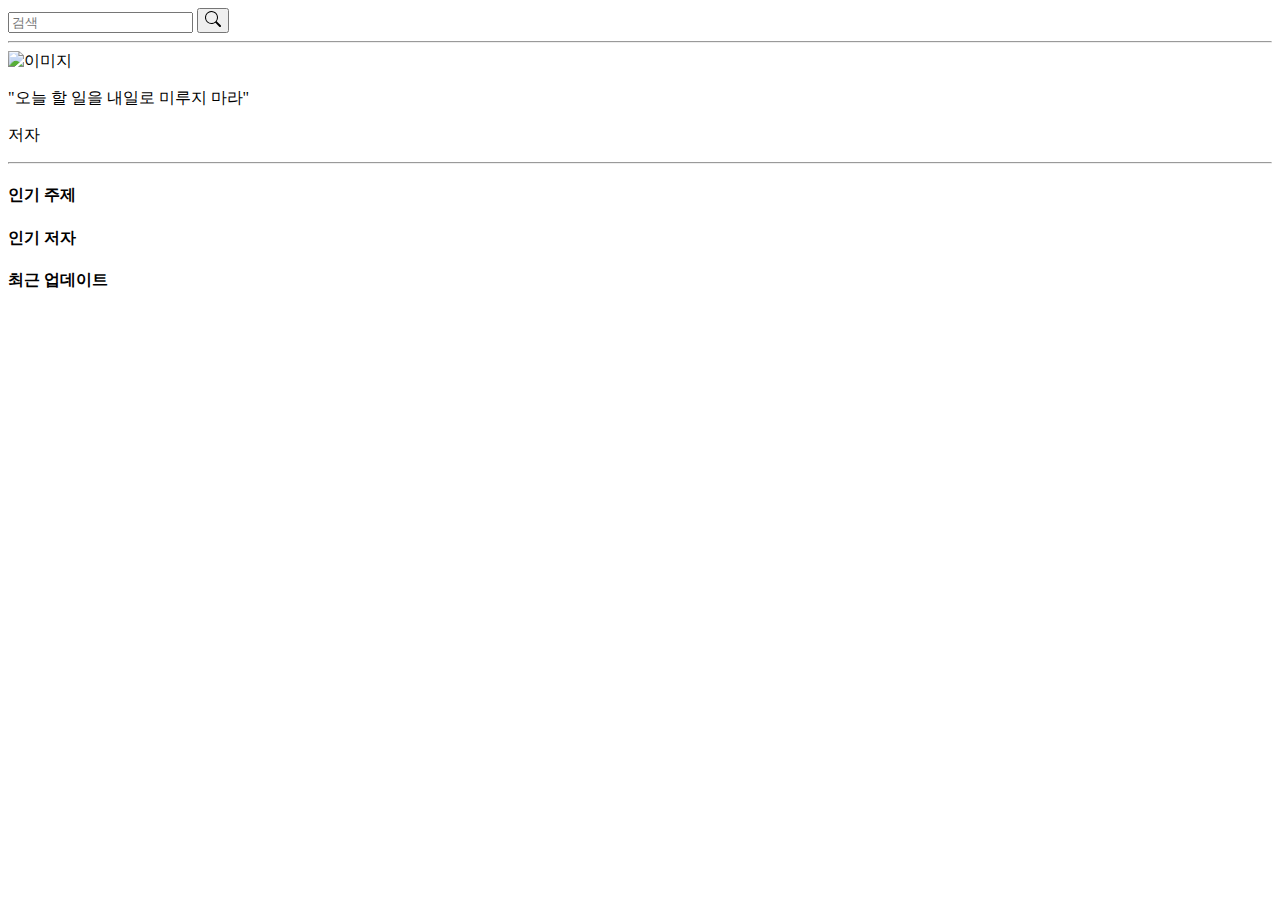
==== src/main/resources/templates/index.html @ da65c1c5 "최근 업데이트 목록 보여주기 기능 추가" ====
<!DOCTYPE html>
<html lang="en" xmlns:th="http://www.thymeleaf.org">
<head>
    <meta charset="UTF-8">
    <meta name="viewport"
          content="width=device-width, user-scalable=no, initial-scale=1.0, maximum-scale=1.0, minimum-scale=1.0">
    <meta http-equiv="X-UA-Compatible" content="ie=edge">
    <link href="https://cdn.jsdelivr.net/npm/bootstrap@5.2.3/dist/css/bootstrap.min.css" rel="stylesheet" integrity="sha384-rbsA2VBKQhggwzxH7pPCaAqO46MgnOM80zW1RWuH61DGLwZJEdK2Kadq2F9CUG65" crossorigin="anonymous">
    <link th:href="@{/css/main.css}" rel="stylesheet" />
    <title>Document</title>
</head>
<body>
    <div th:insert="~{fragments/header :: header}"></div>
    <div class="container">
        <form class="d-flex">
            <input class="form-control me-2" type="search" placeholder="검색" aria-label="Search">
            <button class="btn btn-outline-success" type="submit">
                <svg xmlns="http://www.w3.org/2000/svg" width="16" height="16" fill="currentColor" class="bi bi-search" viewBox="0 0 16 16">
                    <path d="M11.742 10.344a6.5 6.5 0 1 0-1.397 1.398h-.001q.044.06.098.115l3.85 3.85a1 1 0 0 0 1.415-1.414l-3.85-3.85a1 1 0 0 0-.115-.1zM12 6.5a5.5 5.5 0 1 1-11 0 5.5 5.5 0 0 1 11 0"/>
                </svg>
            </button>
        </form>
        <hr>
        <div class="container">
            <div class="row">
                <div class="col-3">
                    <img th:src="${todayQuote.photo}" alt="이미지" class="img-fluid">
                </div>
                <div class="col d-flex align-items-center justify-content-center">
                    <div class="row">
                        <div class="text-center">
                            <p th:text="${todayQuote.content}">"오늘 할 일을 내일로 미루지 마라"</p>
                        </div>
                        <div class="text-end">
                            <p th:text="'-' + ${todayQuote.author} + '-'">저자</p>
                        </div>
                    </div>
                </div>
            </div>
        </div>
        <hr>
        <div class="container">
            <div class="row">
                <div class="col-4">
                    <h4>인기 주제</h4>
                    <div th:each="category: ${categories}" class="mt-sm-2">
                        <a th:href="@{'/category/' + ${category.id}}">
                            <span th:text="${category.category}"></span>
                        </a>
                    </div>
                </div>
                <div class="col-4">
                    <h4>인기 저자</h4>
                    <div th:each="author: ${authors}" class="mt-sm-2">
                        <a th:href="@{'/author/' + ${author.id}}">
                            <span th:text="${author.name}"></span>
                        </a>
                    </div>
                </div>
                <div class="col-4">
                    <h4>최근 업데이트</h4>
                    <div th:each="quote: ${latestQuotes}" class="simply-text mt-sm-2">
                        <a th:href="@{'/quote/' + ${quote.id}}">
                            <span th:text="${quote.content}"></span>
                        </a>
                    </div>
                </div>
            </div>
        </div>

    </div>
</body>
</html>
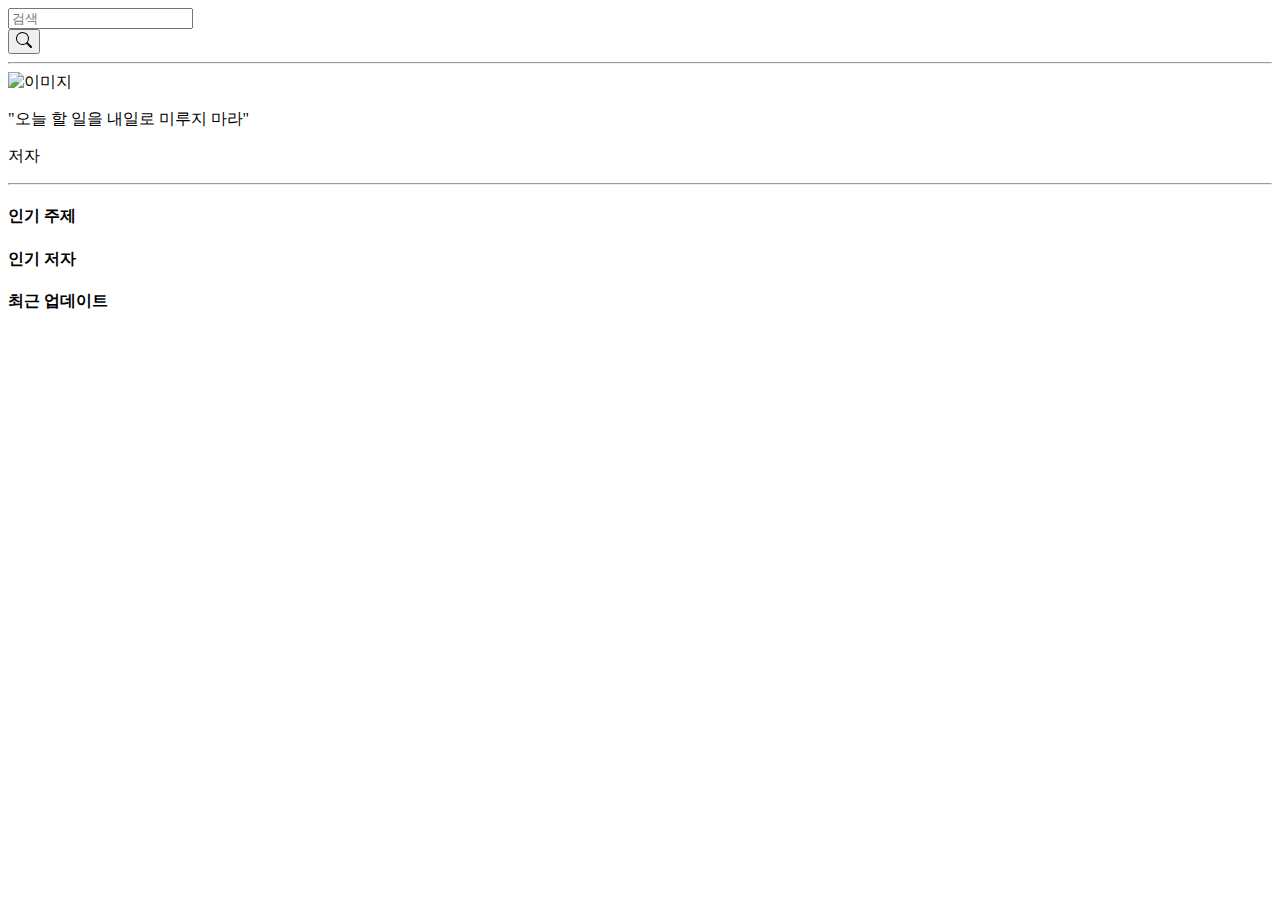
==== commit 30dad5b3: "명언 검색 기능 추가" ====
--- a/src/main/resources/templates/index.html
+++ b/src/main/resources/templates/index.html
@@ -8,18 +8,29 @@
     <link href="https://cdn.jsdelivr.net/npm/bootstrap@5.2.3/dist/css/bootstrap.min.css" rel="stylesheet" integrity="sha384-rbsA2VBKQhggwzxH7pPCaAqO46MgnOM80zW1RWuH61DGLwZJEdK2Kadq2F9CUG65" crossorigin="anonymous">
     <link th:href="@{/css/main.css}" rel="stylesheet" />
     <title>Document</title>
+    <script type="text/javascript" th:inline="javascript">
+		function searchQuote() {
+			const word = document.getElementById("word").value;
+
+			location.href = "/search?query=" + word
+		}
+    </script>
 </head>
 <body>
     <div th:insert="~{fragments/header :: header}"></div>
     <div class="container">
-        <form class="d-flex">
-            <input class="form-control me-2" type="search" placeholder="검색" aria-label="Search">
-            <button class="btn btn-outline-success" type="submit">
-                <svg xmlns="http://www.w3.org/2000/svg" width="16" height="16" fill="currentColor" class="bi bi-search" viewBox="0 0 16 16">
-                    <path d="M11.742 10.344a6.5 6.5 0 1 0-1.397 1.398h-.001q.044.06.098.115l3.85 3.85a1 1 0 0 0 1.415-1.414l-3.85-3.85a1 1 0 0 0-.115-.1zM12 6.5a5.5 5.5 0 1 1-11 0 5.5 5.5 0 0 1 11 0"/>
-                </svg>
-            </button>
-        </form>
+        <div class="row">
+            <div class="col">
+                <input class="form-control me-2" type="search" placeholder="검색" aria-label="Search" id="word">
+            </div>
+            <div class="col-auto">
+                <button class="btn btn-outline-success" th:onclick="searchQuote()">
+                    <svg xmlns="http://www.w3.org/2000/svg" width="16" height="16" fill="currentColor" class="bi bi-search" viewBox="0 0 16 16">
+                        <path d="M11.742 10.344a6.5 6.5 0 1 0-1.397 1.398h-.001q.044.06.098.115l3.85 3.85a1 1 0 0 0 1.415-1.414l-3.85-3.85a1 1 0 0 0-.115-.1zM12 6.5a5.5 5.5 0 1 1-11 0 5.5 5.5 0 0 1 11 0"/>
+                    </svg>
+                </button>
+            </div>
+        </div>
         <hr>
         <div class="container">
             <div class="row">
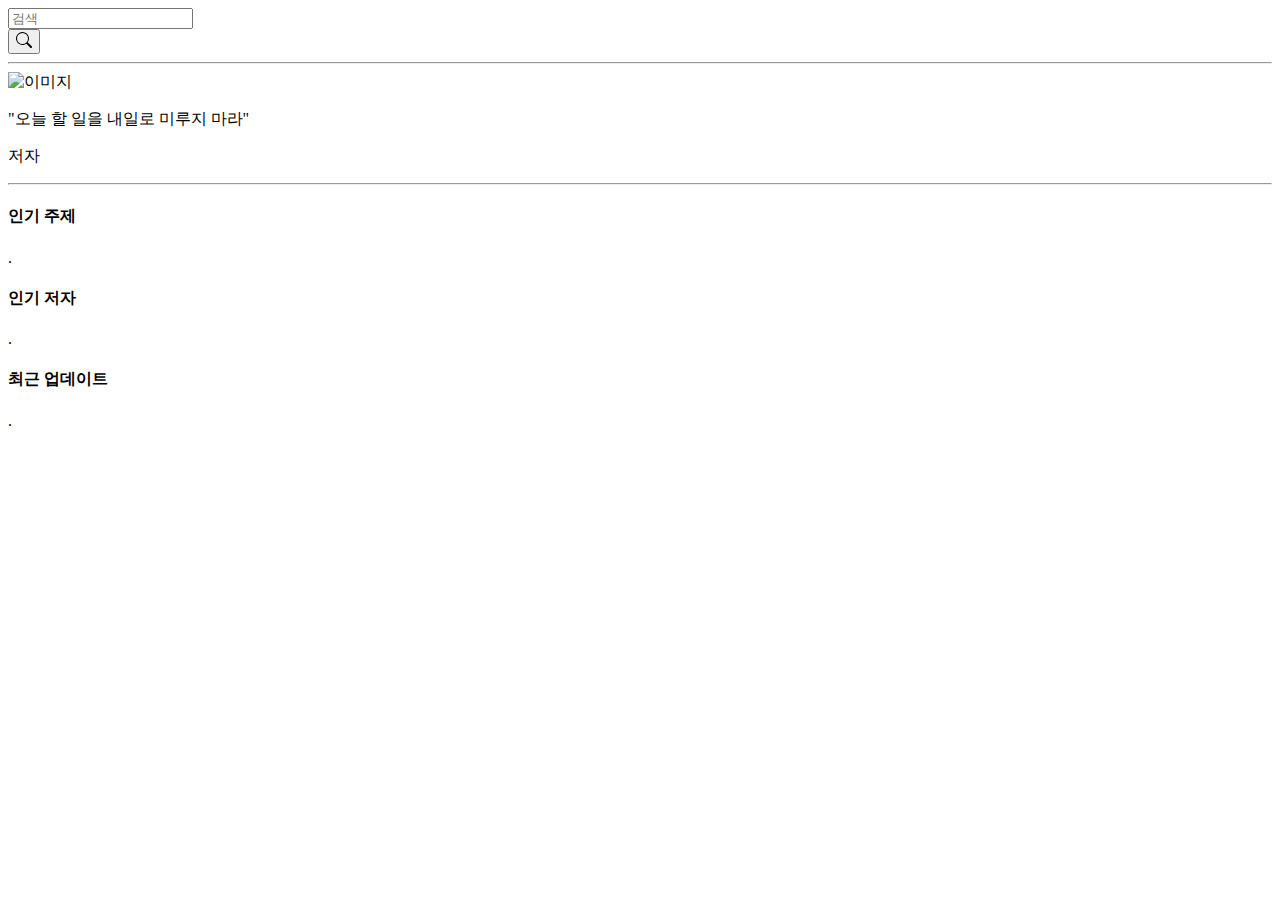
==== commit a3dba729: "인덱스 번호 추가" ====
--- a/src/main/resources/templates/index.html
+++ b/src/main/resources/templates/index.html
@@ -12,16 +12,25 @@
 		function searchQuote() {
 			const word = document.getElementById("word").value;
 
-			location.href = "/search?query=" + word
+			if(word.length < 2)
+				alert("최소 2글자 이상의 검색어를 입력해주세요.")
+            else
+			    location.href = "/search?query=" + word
+		}
+
+		function handleKeyPress(event) {
+			if (event.key === 'Enter') {
+				searchQuote();
+			}
 		}
     </script>
 </head>
 <body>
     <div th:insert="~{fragments/header :: header}"></div>
     <div class="container">
-        <div class="row">
+        <div class="row mt-2">
             <div class="col">
-                <input class="form-control me-2" type="search" placeholder="검색" aria-label="Search" id="word">
+                <input class="form-control me-2" type="search" placeholder="검색" aria-label="Search" id="word" onkeypress="handleKeyPress(event)">
             </div>
             <div class="col-auto">
                 <button class="btn btn-outline-success" th:onclick="searchQuote()">
@@ -54,24 +63,27 @@
             <div class="row">
                 <div class="col-4">
                     <h4>인기 주제</h4>
-                    <div th:each="category: ${categories}" class="mt-sm-2">
+                    <div th:each="category, index: ${categories}" class="mt-sm-2">
                         <a th:href="@{'/category/' + ${category.id}}">
+                            <span th:text="${index.index + 1}"></span>.
                             <span th:text="${category.category}"></span>
                         </a>
                     </div>
                 </div>
                 <div class="col-4">
                     <h4>인기 저자</h4>
-                    <div th:each="author: ${authors}" class="mt-sm-2">
+                    <div th:each="author, index: ${authors}" class="mt-sm-2">
                         <a th:href="@{'/author/' + ${author.id}}">
+                            <span th:text="${index.index + 1}"></span>.
                             <span th:text="${author.name}"></span>
                         </a>
                     </div>
                 </div>
                 <div class="col-4">
                     <h4>최근 업데이트</h4>
-                    <div th:each="quote: ${latestQuotes}" class="simply-text mt-sm-2">
+                    <div th:each="quote, index: ${latestQuotes}" class="simply-text mt-sm-2">
                         <a th:href="@{'/quote/' + ${quote.id}}">
+                            <span th:text="${index.index + 1}"></span>.
                             <span th:text="${quote.content}"></span>
                         </a>
                     </div>
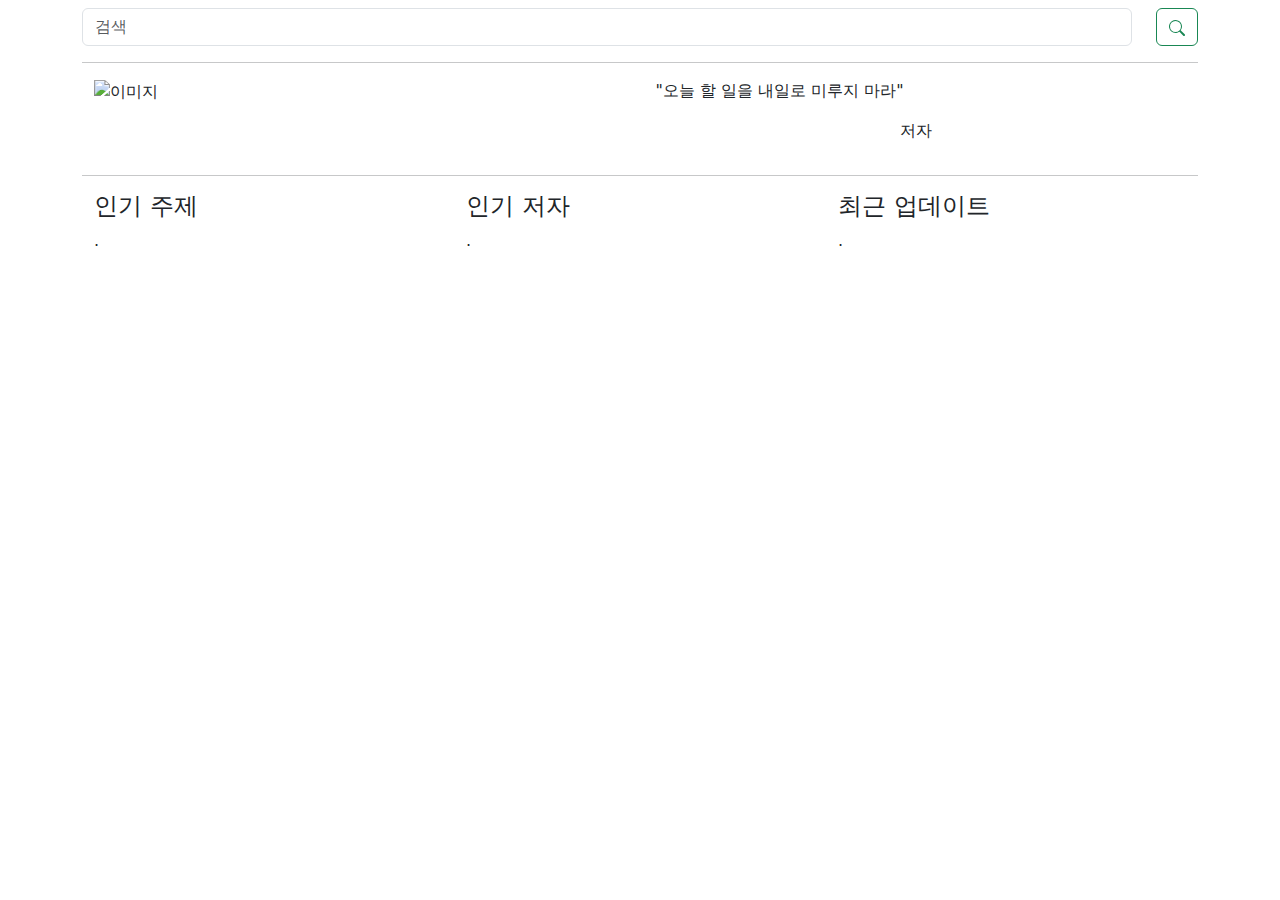
==== commit 71f96ea2: "네비게이션 바 반응형 버튼 오류 수정" ====
--- a/src/main/resources/templates/index.html
+++ b/src/main/resources/templates/index.html
@@ -5,9 +5,10 @@
     <meta name="viewport"
           content="width=device-width, user-scalable=no, initial-scale=1.0, maximum-scale=1.0, minimum-scale=1.0">
     <meta http-equiv="X-UA-Compatible" content="ie=edge">
-    <link href="https://cdn.jsdelivr.net/npm/bootstrap@5.2.3/dist/css/bootstrap.min.css" rel="stylesheet" integrity="sha384-rbsA2VBKQhggwzxH7pPCaAqO46MgnOM80zW1RWuH61DGLwZJEdK2Kadq2F9CUG65" crossorigin="anonymous">
+    <link href="https://cdn.jsdelivr.net/npm/bootstrap@5.3.3/dist/css/bootstrap.min.css" rel="stylesheet" integrity="sha384-QWTKZyjpPEjISv5WaRU9OFeRpok6YctnYmDr5pNlyT2bRjXh0JMhjY6hW+ALEwIH" crossorigin="anonymous">
+    <script defer src="https://cdn.jsdelivr.net/npm/bootstrap@5.3.3/dist/js/bootstrap.bundle.min.js" integrity="sha384-YvpcrYf0tY3lHB60NNkmXc5s9fDVZLESaAA55NDzOxhy9GkcIdslK1eN7N6jIeHz" crossorigin="anonymous"></script>
     <link th:href="@{/css/main.css}" rel="stylesheet" />
-    <title>Document</title>
+    <title>Quotivation</title>
     <script type="text/javascript" th:inline="javascript">
 		function searchQuote() {
 			const word = document.getElementById("word").value;
@@ -24,6 +25,8 @@
 			}
 		}
     </script>
+
+    <meta name="google-site-verification" content="dfCocKxAKm02TrZOrhOi6yjgM0vE3qvZ-l2NF0F4Orc" />
 </head>
 <body>
     <div th:insert="~{fragments/header :: header}"></div>
@@ -52,7 +55,9 @@
                             <p th:text="${todayQuote.content}">"오늘 할 일을 내일로 미루지 마라"</p>
                         </div>
                         <div class="text-end">
-                            <p th:text="'-' + ${todayQuote.author} + '-'">저자</p>
+                            <a th:href="@{'/author/' + ${todayQuote.id}}">
+                                <p th:text="'-' + ${todayQuote.author} + '-'">저자</p>
+                            </a>
                         </div>
                     </div>
                 </div>
